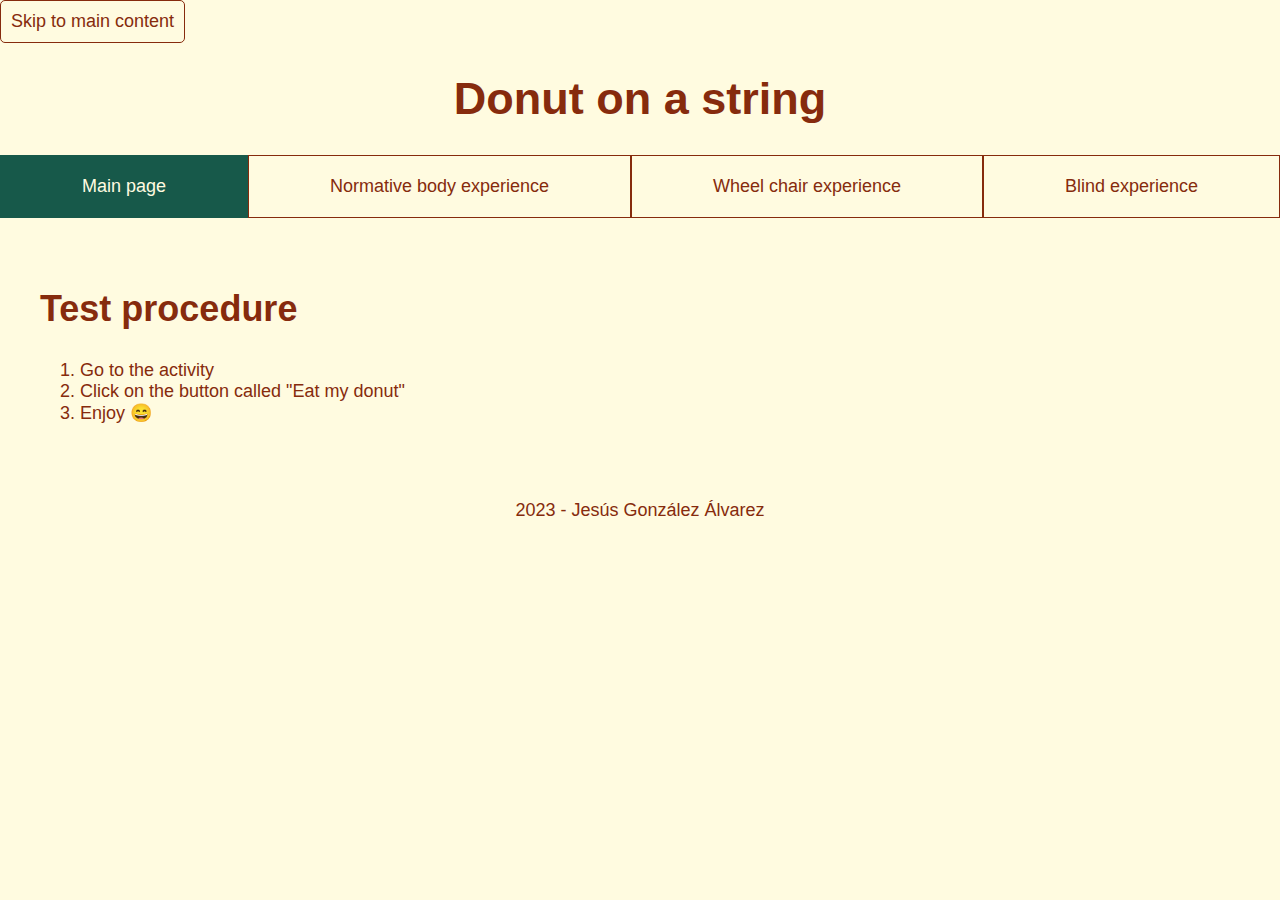
==== index.html @ c3861851 "First commit" ====
<!DOCTYPE html>
<html lang="en">
<head>
    <meta charset="UTF-8">
    <meta http-equiv="X-UA-Compatible" content="IE=edge">
    <meta name="viewport" content="width=device-width, initial-scale=1.0">
    <title>A11Y Workshop</title>
    <link href="/styles/main.css" rel="stylesheet" />
    <script src="/main.js" type="module"></script>
</head>
<body>
    <header>
        <button id="skip_content">Skip to main content</button>
        <h1 class="text_centered">Donut on a string</h1>
        <nav aria-label="Main navigation" id="nav_menu">
            <ol>
                <li>
                    <a href="/index.html" aria-current="page">Main page</a>
                </li>
                <li>
                    <a href="/pages/normative.html">Normative body experience</a>
                </li>
                <li>
                    <a href="/pages/wheel_chair.html">Wheel chair experience</a>
                </li>
                <li>
                    <a href="/pages/blind.html">Blind experience</a>
                </li>
            </ol>
        </nav>
    </header>

    <main tabindex="-1">
        <h2>Test procedure</h2>
        <ol>
            <li>Go to the activity</li>
            <li>Click on the button called "Eat my donut"</li>
            <li>Enjoy 😄</li>
        </ol>
    </main>

    <footer>
        <p class="text_centered">2023 - Jesús González Álvarez</p>
    </footer>
</body>
</html>
---- styles/main.css ----
:root {
    --color-primary: #862B0D;
    --color-secondary: #17594A;
    --color-background: #fffbe0;
    --color-intense: #FFC95F;
}

*, html, body {
    box-sizing: border-box;
    font-family: Verdana, Geneva, Tahoma, sans-serif;
    font-size: large;

    background-color: var(--color-background);
    color: var(--color-primary);
}

html, body {
    margin: 0;
    padding: 0;
}

h1 {
    font-size: 2.5em;
}

h2 {
    font-size: 2em;
}

button {
    padding: 10px;
    border-radius: 5px;
    border: 1px solid var(--color-primary);
    cursor: pointer;
}

button:hover, button:active, button:focus {
    background-color: var(--color-primary);
    color: var(--color-background);
}

a, a:active, a:visited {
    text-decoration: none;
    color: inherit;
}

a:hover {
    text-decoration: underline;
}

.center {
    display: flex;
    justify-content: center;
    align-items: center;
}

.text_centered {
    text-align: center;
}

.fw {
    width: 100vw;
}

#nav_menu {
    width: 100vw;
}

#nav_menu > ol {
    list-style-type: none;
    display: flex;
    flex-direction: row;
    justify-content: space-around;
    padding: 0;
    margin: 0;
}

#nav_menu > ol > li {
    text-align: center;
    flex-grow: 1;
    padding: 10px;
    border: solid 1px var(--color-primary);
}

#nav_menu > ol > li > a {
    padding: 10px;
    background-color: inherit;
    display: block;
}

#nav_menu > ol > li:has(a[aria-current="page"]) {
    background-color: var(--color-secondary);
    color: var(--color-background);
    border-color: var(--color-secondary);
}

main { 
    padding: 40px;
}

#room {
    height: 85.71vh;
    width: 60vw;
}

#experience {
    margin-top: 30px;
    display: flex;
    width: 100vw;
    margin-left: -40px;
}

.experience_border {
    width: 20vw;
    z-index: 5;
}

#img_container {
    position: relative;
    display: block;
    width: 60vw;
    height: 85.71vh;
}

#eat_btn {
    position: absolute;
    display: inline;
    background-color: transparent;
    z-index: 2;
    border: none;
}

#eat_btn:hover, #eat_btn:focus {
    border: solid 3px blue;
    border-radius: 50%;
    cursor: pointer;
}

#eater {
    position: absolute;
    background: transparent;
    height: 70%;
    width: fit-content;
    bottom: 0;
    left: 0;
}

#overlay {
    position: absolute;
    background-color: transparent;
    display: none;
    top: 0;
    width: 100%;
    height: 100%;
    justify-content: center;
    align-items: center;
    z-index: 4;
}

[role="switch"] {
    margin: 5px;
    padding: 10px;
    border: 2px solid transparent;
    border-radius: 5px;
    width: 19em;
    user-select: none;
  }
  
  [role="switch"] .label {
    display: inline-block;
    width: 12em;
  }
  
  [role="switch"] .switch {
    position: relative;
    display: inline-block;
    top: 6px;
    border: 2px solid black;
    border-radius: 12px;
    height: 20px;
    width: 40px;
  }
  
  [role="switch"] .switch span {
    position: absolute;
    top: 2px;
    left: 2px;
    display: inline-block;
    border: 2px solid black;
    border-radius: 8px;
    height: 12px;
    width: 12px;
    background: black;
  }
  
  [role="switch"][aria-checked="true"] .switch span {
    left: 21px;
    background: var(--color-secondary);
    border-color: var(--color-secondary);
  }
  
  [role="switch"] .on {
    display: none;
  }
  
  [role="switch"] .off {
    display: inline;
  }
  
  [role="switch"][aria-checked="true"] .on {
    display: inline;
  }
  
  [role="switch"][aria-checked="true"] .off {
    display: none;
  }
  
  [role="switch"]:focus,
  [role="switch"]:hover {
    outline: none;
    cursor: pointer;
    border-color: var(--color-primary);
  }
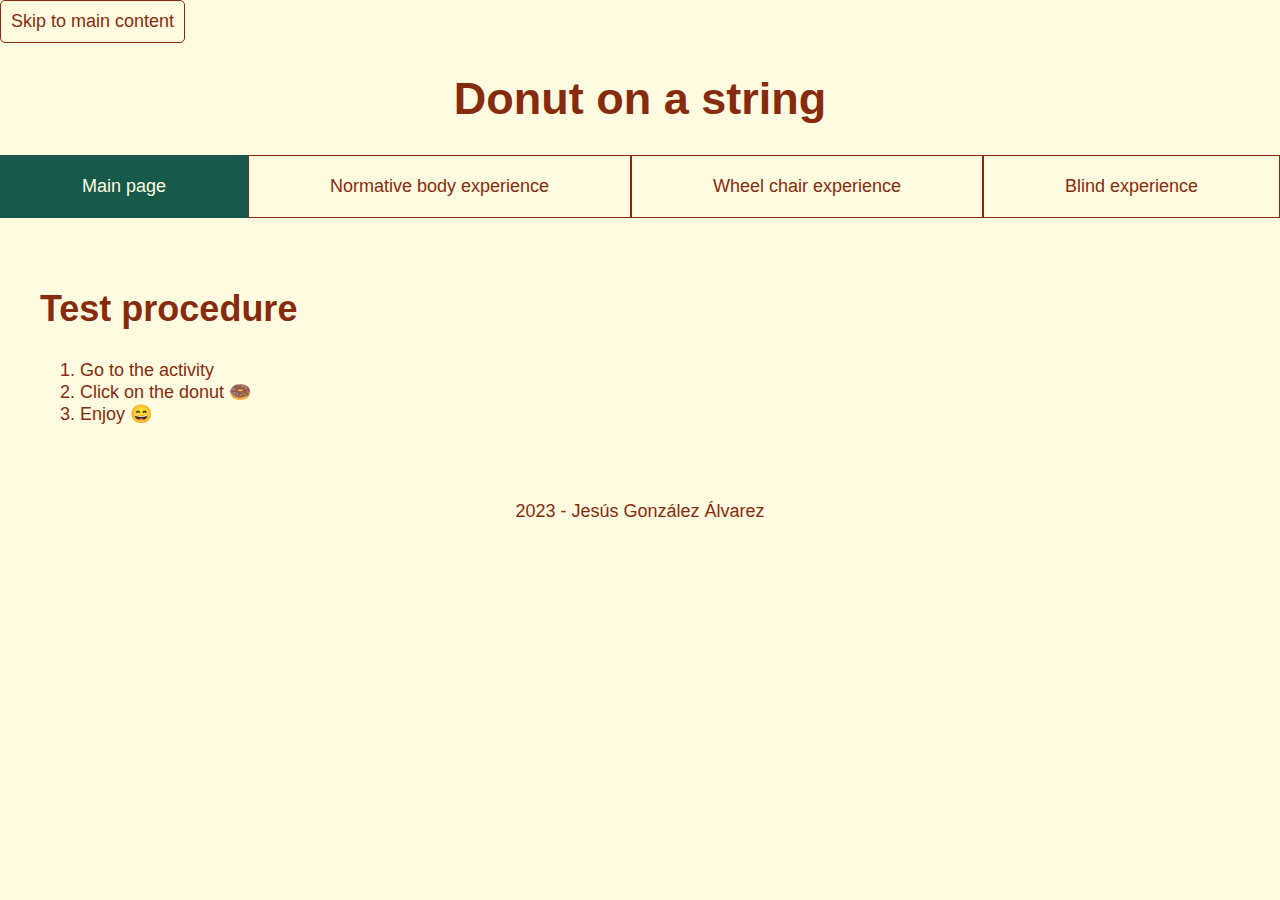
==== commit 771176a9: "Rename" ====
--- a/index.html
+++ b/index.html
@@ -5,8 +5,8 @@
     <meta http-equiv="X-UA-Compatible" content="IE=edge">
     <meta name="viewport" content="width=device-width, initial-scale=1.0">
     <title>A11Y Workshop</title>
-    <link href="/styles/main.css" rel="stylesheet" />
-    <script src="/main.js" type="module"></script>
+    <link href="./styles/main.css" rel="stylesheet" />
+    <script src="./main.js" type="module"></script>
 </head>
 <body>
     <header>
@@ -15,16 +15,16 @@
         <nav aria-label="Main navigation" id="nav_menu">
             <ol>
                 <li>
-                    <a href="/index.html" aria-current="page">Main page</a>
+                    <a href="./index.html" aria-current="page">Main page</a>
                 </li>
                 <li>
-                    <a href="/pages/normative.html">Normative body experience</a>
+                    <a href="./pages/normative.html">Normative body experience</a>
                 </li>
                 <li>
-                    <a href="/pages/wheel_chair.html">Wheel chair experience</a>
+                    <a href="./pages/no_mouse.html">Wheel chair experience</a>
                 </li>
                 <li>
-                    <a href="/pages/blind.html">Blind experience</a>
+                    <a href="./pages/blind.html">Blind experience</a>
                 </li>
             </ol>
         </nav>
@@ -34,7 +34,7 @@
         <h2>Test procedure</h2>
         <ol>
             <li>Go to the activity</li>
-            <li>Click on the button called "Eat my donut"</li>
+            <li>Click on the donut <span aria-hidden="true">🍩</span></li>
             <li>Enjoy 😄</li>
         </ol>
     </main>
--- a/styles/main.css
+++ b/styles/main.css
@@ -17,6 +17,12 @@
 html, body {
     margin: 0;
     padding: 0;
+    
+    overflow-x: hidden;
+}
+
+canvas {
+    background: transparent;
 }
 
 h1 {
@@ -221,5 +227,4 @@
     cursor: pointer;
     border-color: var(--color-primary);
   }
-  
   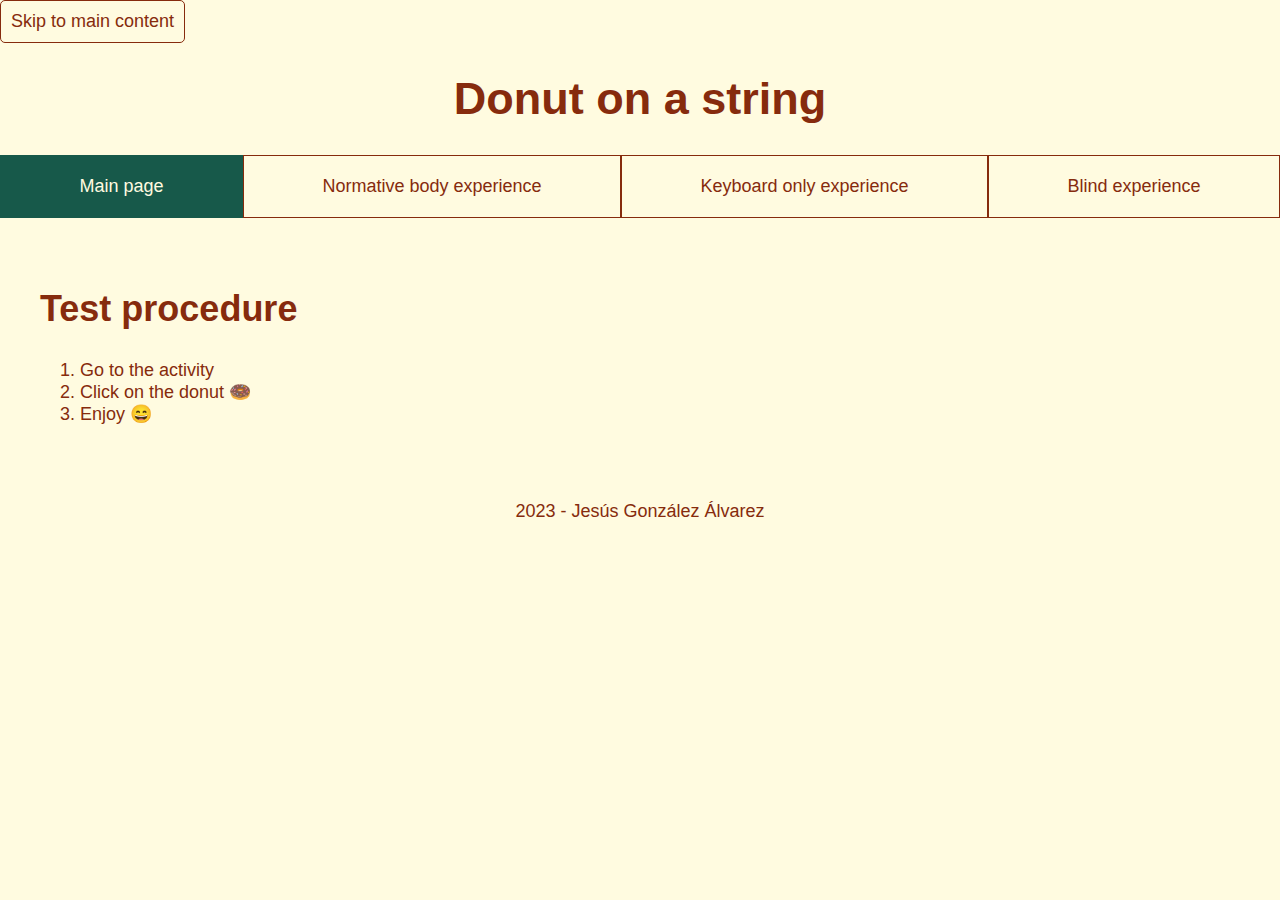
==== commit 2ec61a66: "Rename experience" ====
--- a/index.html
+++ b/index.html
@@ -21,7 +21,7 @@
                     <a href="./pages/normative.html">Normative body experience</a>
                 </li>
                 <li>
-                    <a href="./pages/no_mouse.html">Wheel chair experience</a>
+                    <a href="./pages/no_mouse.html">Keyboard only experience</a>
                 </li>
                 <li>
                     <a href="./pages/blind.html">Blind experience</a>
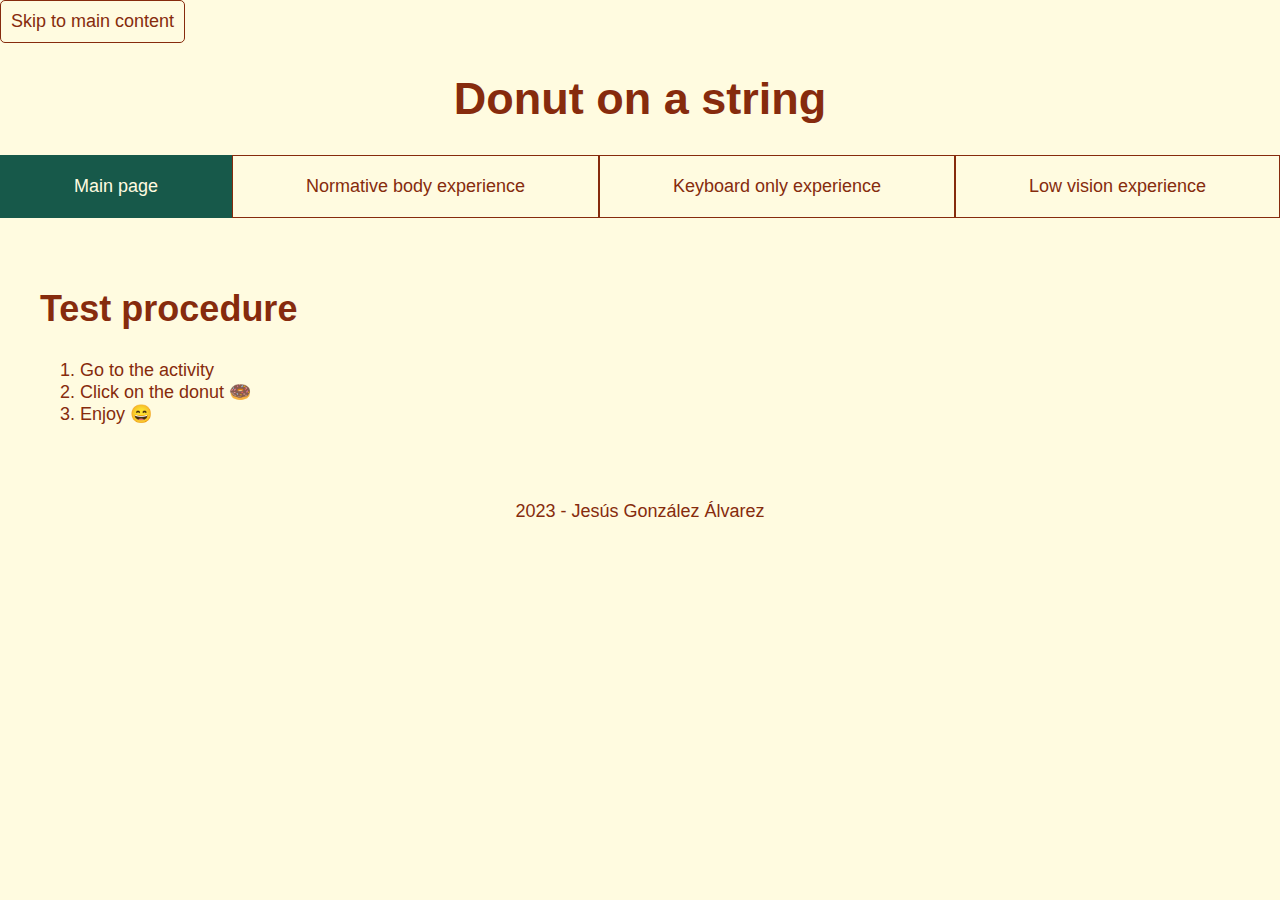
==== commit 210a41c9: "Rename experience" ====
--- a/index.html
+++ b/index.html
@@ -24,7 +24,7 @@
                     <a href="./pages/no_mouse.html">Keyboard only experience</a>
                 </li>
                 <li>
-                    <a href="./pages/blind.html">Blind experience</a>
+                    <a href="./pages/blind.html">Low vision experience</a>
                 </li>
             </ol>
         </nav>
